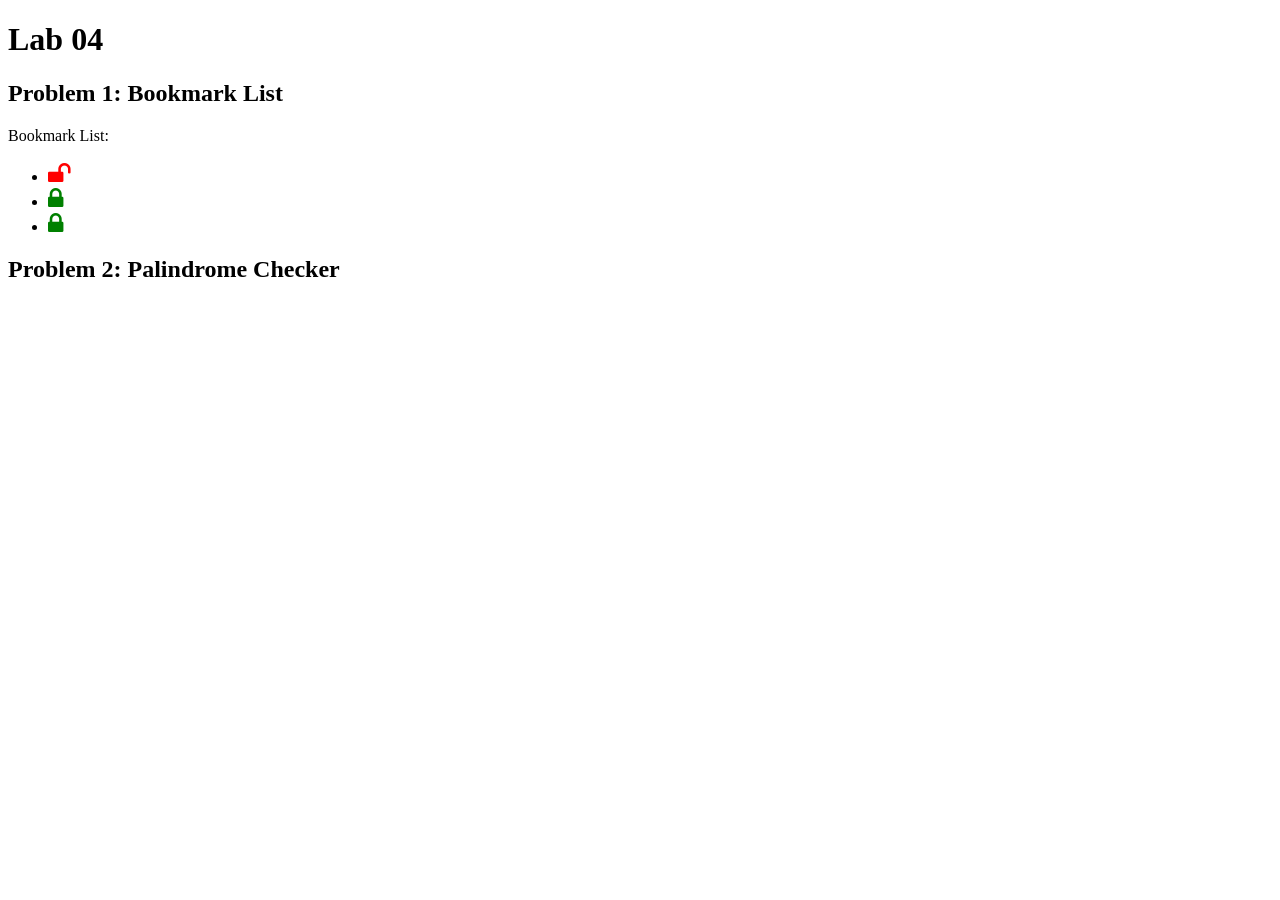
==== CPS530/lab4/lab4.html @ 7431b83c "lab4" ====
<!DOCTYPE html>
<html lang="en">
<link rel="stylesheet" href="https://cdnjs.cloudflare.com/ajax/libs/font-awesome/4.7.0/css/font-awesome.min.css">
<head>
    <meta charset="UTF-8">
    <meta name="viewport" content="width=device-width, initial-scale=1.0">
    <title>Lab 04 - Bookmarks and Palindromes</title>
    <style>
        .secure {
            color: green;
        }
        .unsecure {
            color: red;
        }
        .palindrome {
            color: green;
        }
        .not-palindrome {
            color: red;
        }
    </style>
</head>
<body>
    <h1>Lab 04</h1>

    <h2>Problem 1: Bookmark List</h2>
    <p>Bookmark List:</p>
    
    
    <ul id="bookmarkList">
        <li>
            <i class="fa fa-unlock" style="font-size:24px; color: red"></i>
        </li>
        <li>
            <i class="fa fa-lock" style="font-size:24px; color: green"></i>
        </li>
    
        <li>
            <i class="fa fa-lock" style="font-size:24px; color: green"></i>
        </li>
    </ul>

    <h2>Problem 2: Palindrome Checker</h2>
    <ul id="palindromeList"></ul>

    <script>
        // Problem 1: Bookmark List
        function displayBookmarks() {
            const bookmarks = [
                { url: 'http://example.com', isSecure: false },
                { url: 'https://secure-site.com', isSecure: true },
                { url: "https://github.com/haumeo1", isSecure: true }
            ];
            const bookmarkList = document.getElementById('bookmarkList');
            bookmarks.forEach(bookmark => {
                const listItem = document.getElementsByTagName('li');
                const icon = document.createElement('span');

                if (bookmark.isSecure) {
                    icon.innerHTML = '&#128275;'; // Closed padlock (green)
                    icon.className = 'secure';
                } else {
                    icon.innerHTML = '&#128275;'; // Opened padlock (red)
                    icon.className = 'unsecure';
                }

                listItem.textContent = bookmark.url;
                listItem.prepend(icon);
                bookmarkList.appendChild(listItem);
            });
        }

        // Problem 2: Palindrome Checker
        function cleanString(str) {
            return str.toLowerCase().replace(/[^a-z0-9]/g, '');
        }

        function isPalindrome(str) {
            const cleaned = cleanString(str);
            return cleaned === cleaned.split('').reverse().join('');
        }

        function displayPalindromeResults() {
            const testStrings = [
                { text: 'Drab as a fool, aloof as a bard.', isPalindrome: true },
                { text: 'It ain\'t over till it\'s over', isPalindrome: false },
                { text: 'radar', isPalindrome: true },
                { text: 'When you come to a fork in the road, take it', isPalindrome: false },
                { text: 'Marge lets Norah see Sharon’s telegram.', isPalindrome: true },
                { text: 'Was it a car or a cat I saw?', isPalindrome: true }
            ];

            const palindromeList = document.getElementById('palindromeList');
            testStrings.forEach(test => {
                const listItem = document.createElement('li');
                listItem.textContent = test.text;
                
                if (isPalindrome(test.text)) {
                    listItem.className = 'palindrome';
                    listItem.textContent += ' - Palindrome';
                } else {
                    listItem.className = 'not-palindrome';
                    listItem.textContent += ' - Not a Palindrome';
                }

                palindromeList.appendChild(listItem);
            });
        }

        // Call functions to display content
        displayBookmarks();
        displayPalindromeResults();
    </script>

</body>
</html>
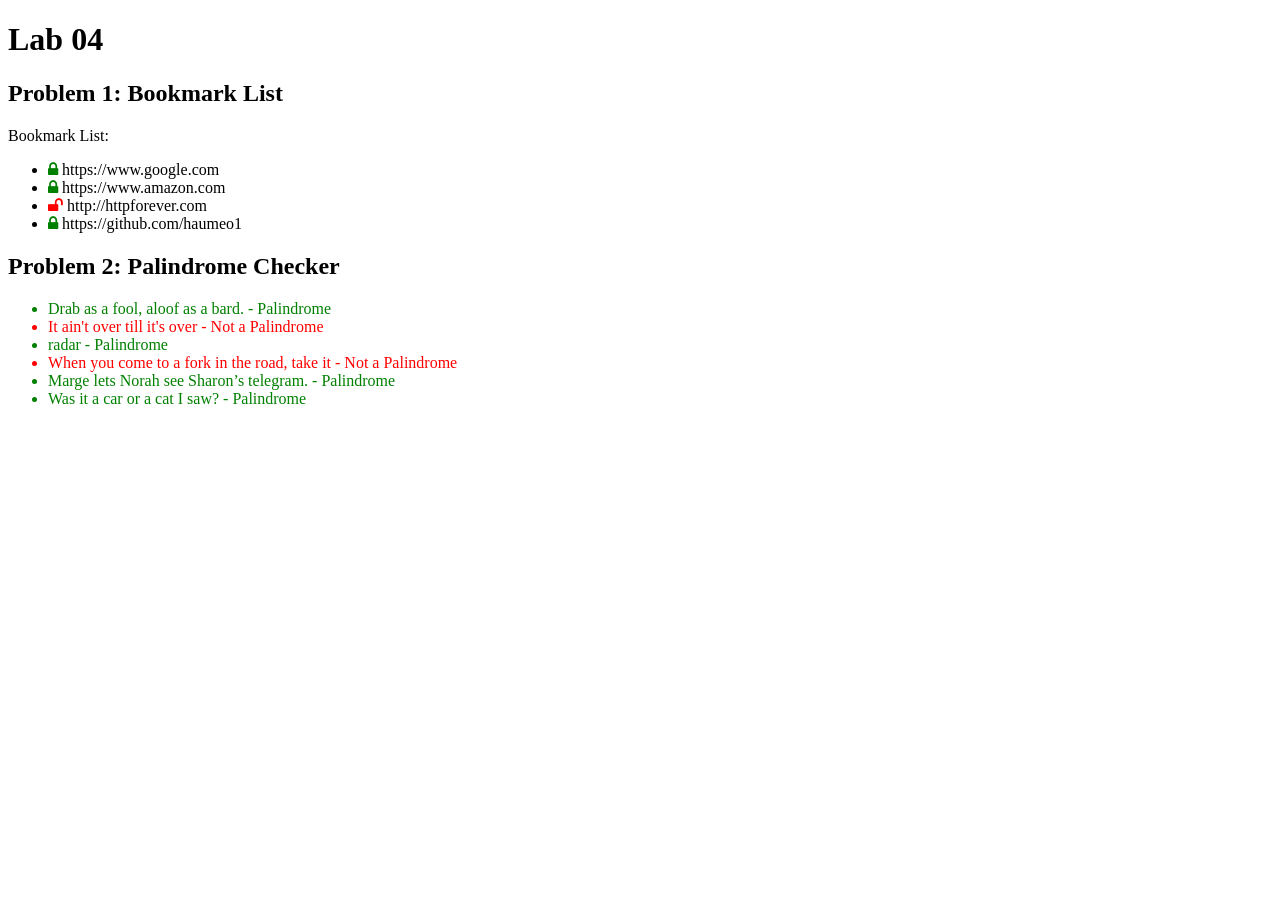
==== commit 098b3d57: "lab4" ====
--- a/CPS530/lab4/lab4.html
+++ b/CPS530/lab4/lab4.html
@@ -28,49 +28,45 @@
     
     
     <ul id="bookmarkList">
-        <li>
-            <i class="fa fa-unlock" style="font-size:24px; color: red"></i>
-        </li>
-        <li>
-            <i class="fa fa-lock" style="font-size:24px; color: green"></i>
-        </li>
-    
-        <li>
-            <i class="fa fa-lock" style="font-size:24px; color: green"></i>
-        </li>
     </ul>
 
     <h2>Problem 2: Palindrome Checker</h2>
-    <ul id="palindromeList"></ul>
+    <ul id="palindromeList">
+    </ul>
 
     <script>
-        // Problem 1: Bookmark List
+        // Problem 1
         function displayBookmarks() {
-            const bookmarks = [
-                { url: 'http://example.com', isSecure: false },
-                { url: 'https://secure-site.com', isSecure: true },
-                { url: "https://github.com/haumeo1", isSecure: true }
-            ];
-            const bookmarkList = document.getElementById('bookmarkList');
-            bookmarks.forEach(bookmark => {
-                const listItem = document.getElementsByTagName('li');
-                const icon = document.createElement('span');
+    const bookmarks = [
+        { url: "https://www.google.com" },
+        { url: "https://www.amazon.com" },
+        { url: "http://httpforever.com" },
+        { url: 'https://github.com/haumeo1'}
+    ];
+    const bookmarkList = document.getElementById('bookmarkList');
+    bookmarks.forEach(bookmark => {
+        const listItem = document.createElement('li');
+        const icon = document.createElement('i');
 
-                if (bookmark.isSecure) {
-                    icon.innerHTML = '&#128275;'; // Closed padlock (green)
-                    icon.className = 'secure';
-                } else {
-                    icon.innerHTML = '&#128275;'; // Opened padlock (red)
-                    icon.className = 'unsecure';
-                }
-
-                listItem.textContent = bookmark.url;
-                listItem.prepend(icon);
-                bookmarkList.appendChild(listItem);
-            });
+       if(bookmark.url.startsWith('https://')) {
+            bookmark.isSecure = true;
+        } else {
+            bookmark.isSecure = false;
+        }
+        if (bookmark.isSecure) {
+            icon.className = 'fa fa-lock secure';
+        } else {
+            icon.className = 'fa fa-unlock unsecure';
         }
 
-        // Problem 2: Palindrome Checker
+        listItem.appendChild(icon);
+        listItem.appendChild(document.createTextNode(' ' + bookmark.url));
+        bookmarkList.appendChild(listItem); 
+    });
+}
+
+
+        // Problem 2
         function cleanString(str) {
             return str.toLowerCase().replace(/[^a-z0-9]/g, '');
         }
@@ -82,12 +78,12 @@
 
         function displayPalindromeResults() {
             const testStrings = [
-                { text: 'Drab as a fool, aloof as a bard.', isPalindrome: true },
-                { text: 'It ain\'t over till it\'s over', isPalindrome: false },
-                { text: 'radar', isPalindrome: true },
-                { text: 'When you come to a fork in the road, take it', isPalindrome: false },
-                { text: 'Marge lets Norah see Sharon’s telegram.', isPalindrome: true },
-                { text: 'Was it a car or a cat I saw?', isPalindrome: true }
+                { text: 'Drab as a fool, aloof as a bard.'},
+                { text: 'It ain\'t over till it\'s over'},
+                { text: 'radar'},
+                { text: 'When you come to a fork in the road, take it'},
+                { text: 'Marge lets Norah see Sharon’s telegram.'},
+                { text: 'Was it a car or a cat I saw?'}
             ];
 
             const palindromeList = document.getElementById('palindromeList');
@@ -107,7 +103,7 @@
             });
         }
 
-        // Call functions to display content
+        
         displayBookmarks();
         displayPalindromeResults();
     </script>
